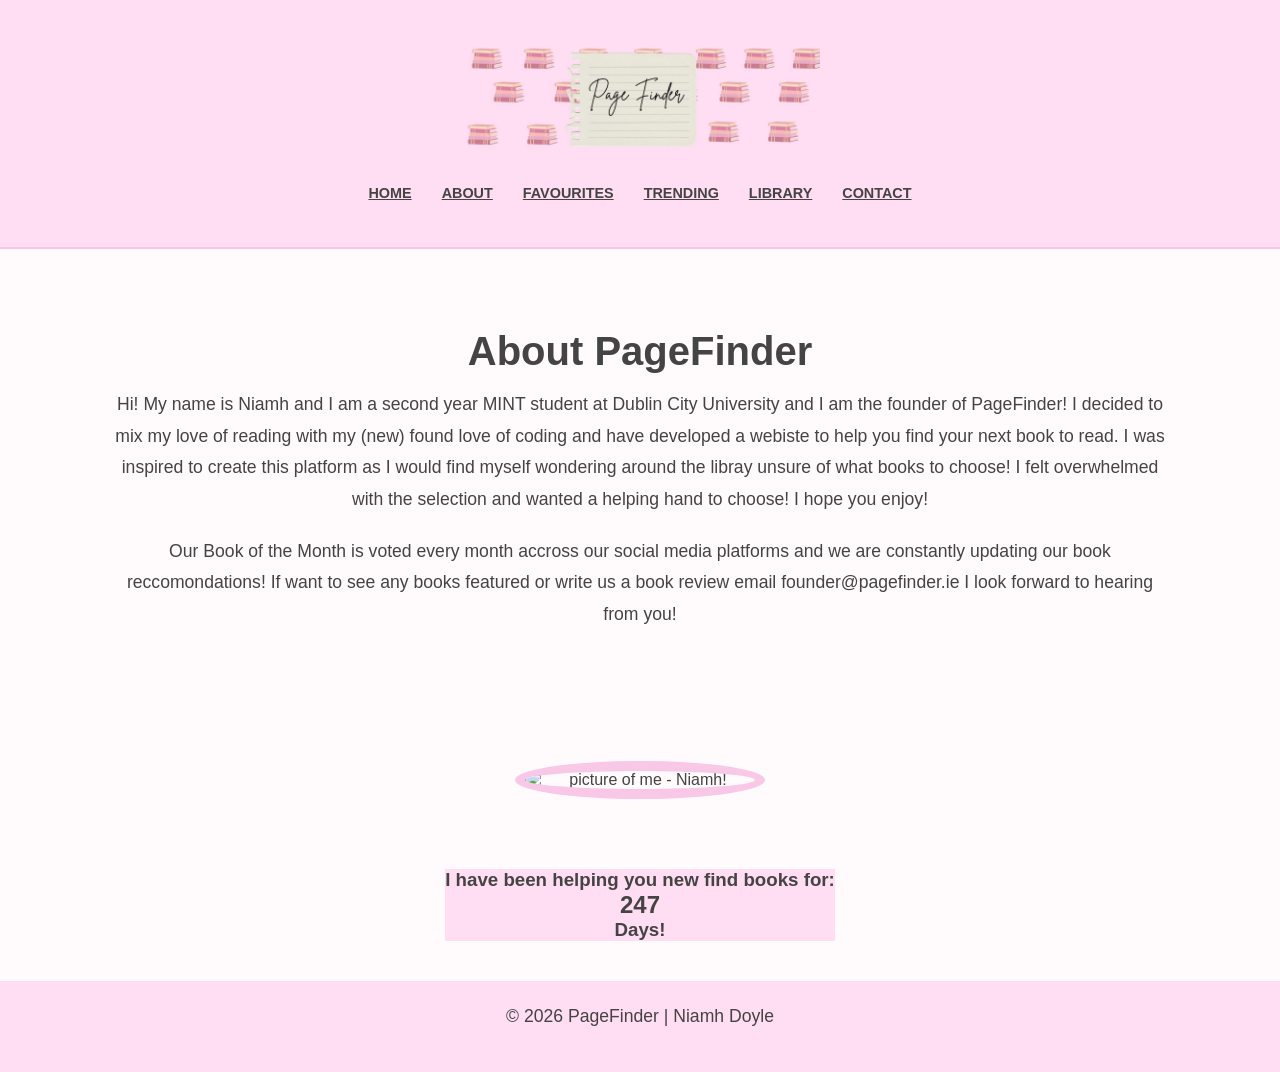
==== about.html @ 62552043 "Add files via upload" ====
<!DOCTYPE html>
<html lang="en">
<head>
    <meta charset="UTF-8">
     <meta name="viewport" content="width=device-width, initial-scale=1.0">
    <meta name="description" content="Learn all about our founder Niamh">
    <meta name="keywords" content="Books, founder, reading, DCU, Ireland">
    <title>About Us</title>

    <link rel="stylesheet" href="style.css">

</head>
<body>
    <header><div class="container nav-container"><div class="headerlogo"><img src="headerlogo.jpg"></div><nav><ul class="nav-links"><li><a href="index.html">Home</a></li><li><a href="about.html">About</a></li><li><a href="favourites.html">Favourites</a></li><li><a href="trending.html">Trending</a></li><li><a href="local-library.html">Library</a></li><li><a href="contact.html">Contact</a></li></ul></nav></div></header>
    <main>
        <section class="hero">
            <div class="container">
                <h2>About PageFinder</h2>
                <p>Hi! My name is Niamh and I am a second year MINT student at Dublin City University and I am the founder of PageFinder! I decided to mix my love of reading with my (new) found love of coding and 
                have developed a webiste to help you find your next book to read. I was inspired to create this platform as I would find myself wondering 
                around the libray unsure of what books to choose! I felt overwhelmed with the selection and wanted a helping hand to choose!
                I hope you enjoy!
        <p>
                Our Book of the Month is voted every month accross our social media platforms and we are constantly updating our book reccomondations!
                If want to see any books featured or write us a book review email founder@pagefinder.ie I look forward to hearing from you!
        </p>
        </section>
    </main>
  <img src="IMG_1520 2.PNG" alt="picture of me - Niamh!" class="founder-img">

  <section class="statsBox">
    <div id="statsBox">
        <h3>I have been helping you new find books for:</h3>
        <h2 id="daysCounter">0</h2>
        <h3>Days!</h3>
    </div>
</section>
<script>
var launchDate = new Date(2026, 3, 3); 

function calculateDays() {
    var today = new Date();
    var difference = today - launchDate;
    var days = Math.floor(difference / (1000 * 60 * 60 * 24));
    var display = document.getElementById("daysCounter");
    if (display) {
        display.innerHTML = days;
    }
}

window.addEventListener('load', calculateDays);
</script>

    <footer><p>© 2026 PageFinder | Niamh Doyle </p></footer>
</body>
</html>
---- style.css ----
/* Global Reset - all the same */
* {
    box-sizing: border-box; 
    margin: 0;
    padding: 0;
}

/* footer */
html, body {
    height: 100%;
}

body {
    font-family: Arial, sans-serif;
    display: flex;
    flex-direction: column;
    background-color: #fffafc; 
    color: #444;
    text-align: center; 
}

/* Footer pushed down */
main {
    flex: 1; 
}

.container {
    width: 90%;
    max-width: 1100px;
    margin: 0 auto; 
    padding: 20px;
}

/* --- Header and Nav bar */
header {
    background-color: #ffddf2; 
    padding: 20px 0;
    border-bottom: 2px solid #f8c8e6;
    width: 100%;
}

.headerlogo img {
    height: 120px;
    width: auto;
    margin-bottom: 5px;
}

.nav-container {
    display: flex;
    flex-direction: column;
    align-items: center;
    gap: 10px;
}

.nav-links {
    list-style: none;
    display: flex;
    padding: 0;
    flex-wrap: wrap;
    justify-content: center;
}

.nav-links li {
    margin: 5px 15px;
}

.nav-links li a {
    color: #444;
    font-weight: bold;
    font-size: 0.9rem;
    text-transform: uppercase;
}

/* Main Hero */
.hero {
    padding: 60px 20px;
}

.hero h2 {
    color: #444; 
    font-size: 2.5rem;
    margin-bottom: 15px;
}

p {
    line-height: 1.8;
    margin-bottom: 20px;
    color: #444;
    font-size: 1.1rem;
}
.book-grid {
    display: flex;
    flex-wrap: wrap;
    justify-content: center;
    gap: 15px;
    padding: 15px 0;
}

.book-card {
    background: white;
    border: 2px solid #ffddf2;
    padding: 20px;
    border-radius: 10px;
    width: 200px;
    text-align: center;
}

.tag {
    display: inline-block;
    background: #ffddf2;
    font-size: 0.6rem;
    padding: 4px 10px;
    border-radius: 10px;
    margin-top: 10px;
}


/* Forms and interactive */
input[type="text"], textarea, select {
    width: 100%;
    max-width: 600px;
    padding: 12px;
    border: 2px solid #ffddf2;
    border-radius: 15px;
    margin: 10px auto;
    display: block;
}

button, .filter-btn, input[type="submit"] {
    background: white;
    border: 2px solid #ffddf2;
    padding: 10px 20px;
    margin: 5px;
    border-radius: 20px;
    cursor: pointer;
    font-weight: bold;
    color: #444;
}

button:hover, .filter-btn:hover, input[type="submit"]:hover {
    background: #ffddf2;
}

/*  Pink boxes and podcast */
.goal-tracker, .podcast-section, .podcast-box, .kiosk-status-card {
    background-color: #ffddf2;
    padding: 30px;
    border-radius: 20px;
    margin: 30px auto;
    max-width: 600px;
    border: 2px solid #f8c8e6;
}

.map-container {
    margin: 30px auto;
    max-width: 800px;
    border: 5px solid #ffddf2;
    border-radius: 20px;
    overflow: hidden;
}

/* About page*/
.founder-img {
    display: block;
    width: 250px;           
    height: auto;          
    border-radius: 100%; 
    border: 10px solid #f8c8e6; 
    margin: 30px auto;    
}

.statsBox {
background-color: #ffddf2;
text-align: center;
margin: 40px auto;
}

/* Favourites Page */
.bullet-list {
    display: flex;
    flex-direction: column;
    align-items: center; 
    padding: 0;
    margin: 30x auto 70px auto; 
}

.bullet-list li {
    background-color: white; 
    border: 2px solid #ffddf2; 
    border-radius: 20px;      
    padding: 15px 30px;      
    margin-bottom: 20px;     
    width: 100%;
    max-width: 400px;        
    
}

.bullet-list li:hover {
    background-color: #ffddf2;
}

.bullet-list li a {
    color: #444;
    font-weight: bold;
}

/* Footer */
footer {
    background: #ffddf2;
    text-align: center;
    padding: 20px 0;
}

@media (max-width: 600px) {
    .hero h2 {
        font-size: 1.8rem;
    }
    .nav-links li {
        margin: 5px 10px;
    }
}
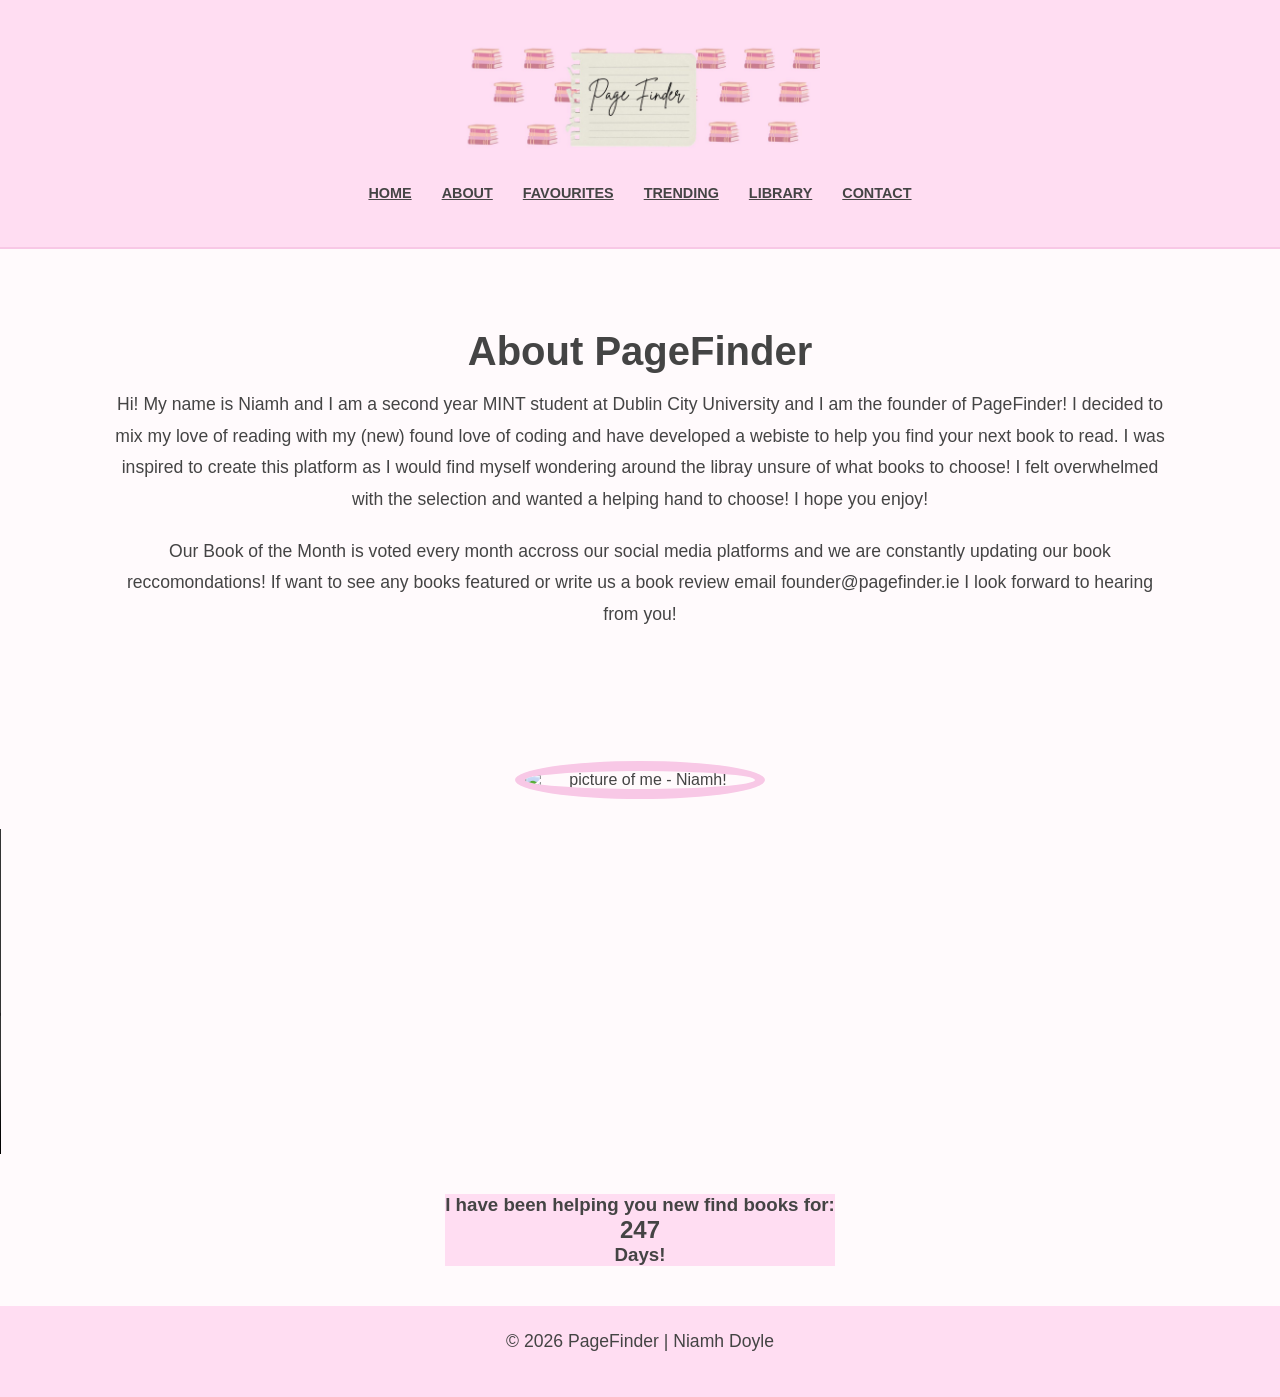
==== commit 5e0be1fe: "Update about.html" ====
--- a/about.html
+++ b/about.html
@@ -28,6 +28,11 @@
     </main>
   <img src="IMG_1520 2.PNG" alt="picture of me - Niamh!" class="founder-img">
 
+    <div style="display:flex; justify-content:center;"></div>
+  <video width="650" height="350" controls>
+  <source src="howtousebookfinder.mov" type="video/mp4">
+</video>
+
   <section class="statsBox">
     <div id="statsBox">
         <h3>I have been helping you new find books for:</h3>
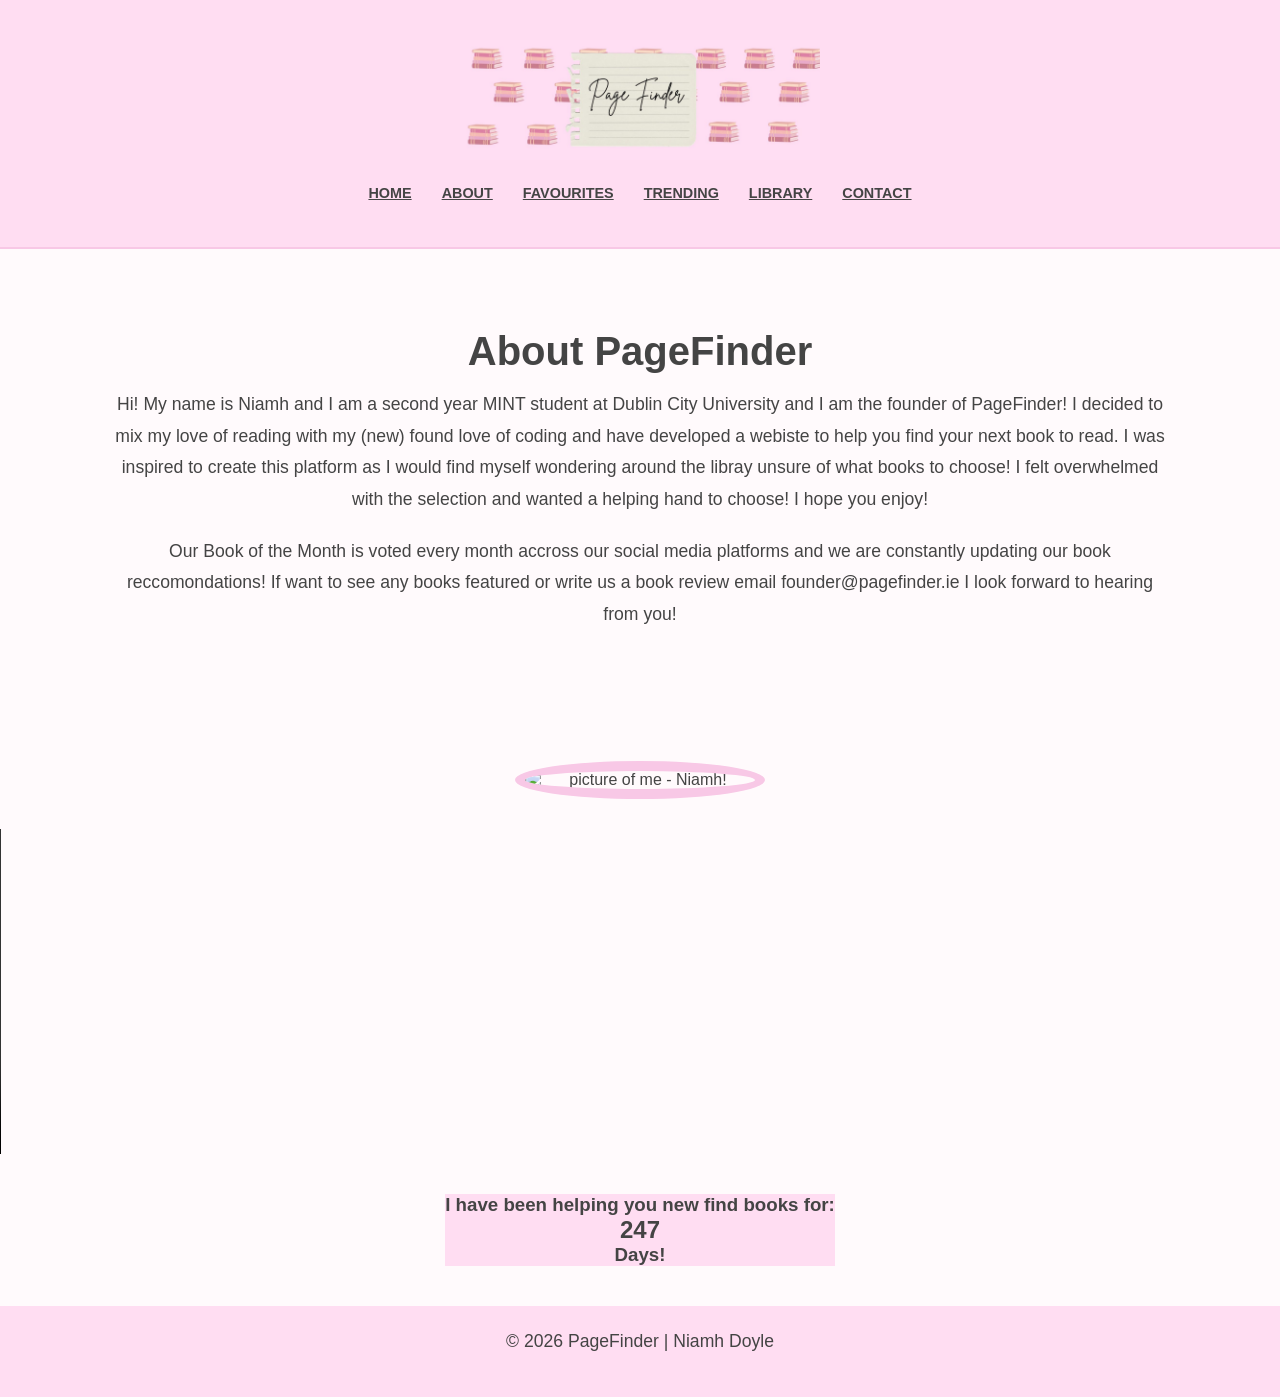
==== commit 1703ce5d: "Update about.html" ====
--- a/about.html
+++ b/about.html
@@ -30,7 +30,7 @@
 
     <div style="display:flex; justify-content:center;"></div>
   <video width="650" height="350" controls>
-  <source src="howtousebookfinder.mov" type="video/mp4">
+  <source src="howtousebookfinder.MOV" type="video/mp4">
 </video>
 
   <section class="statsBox">
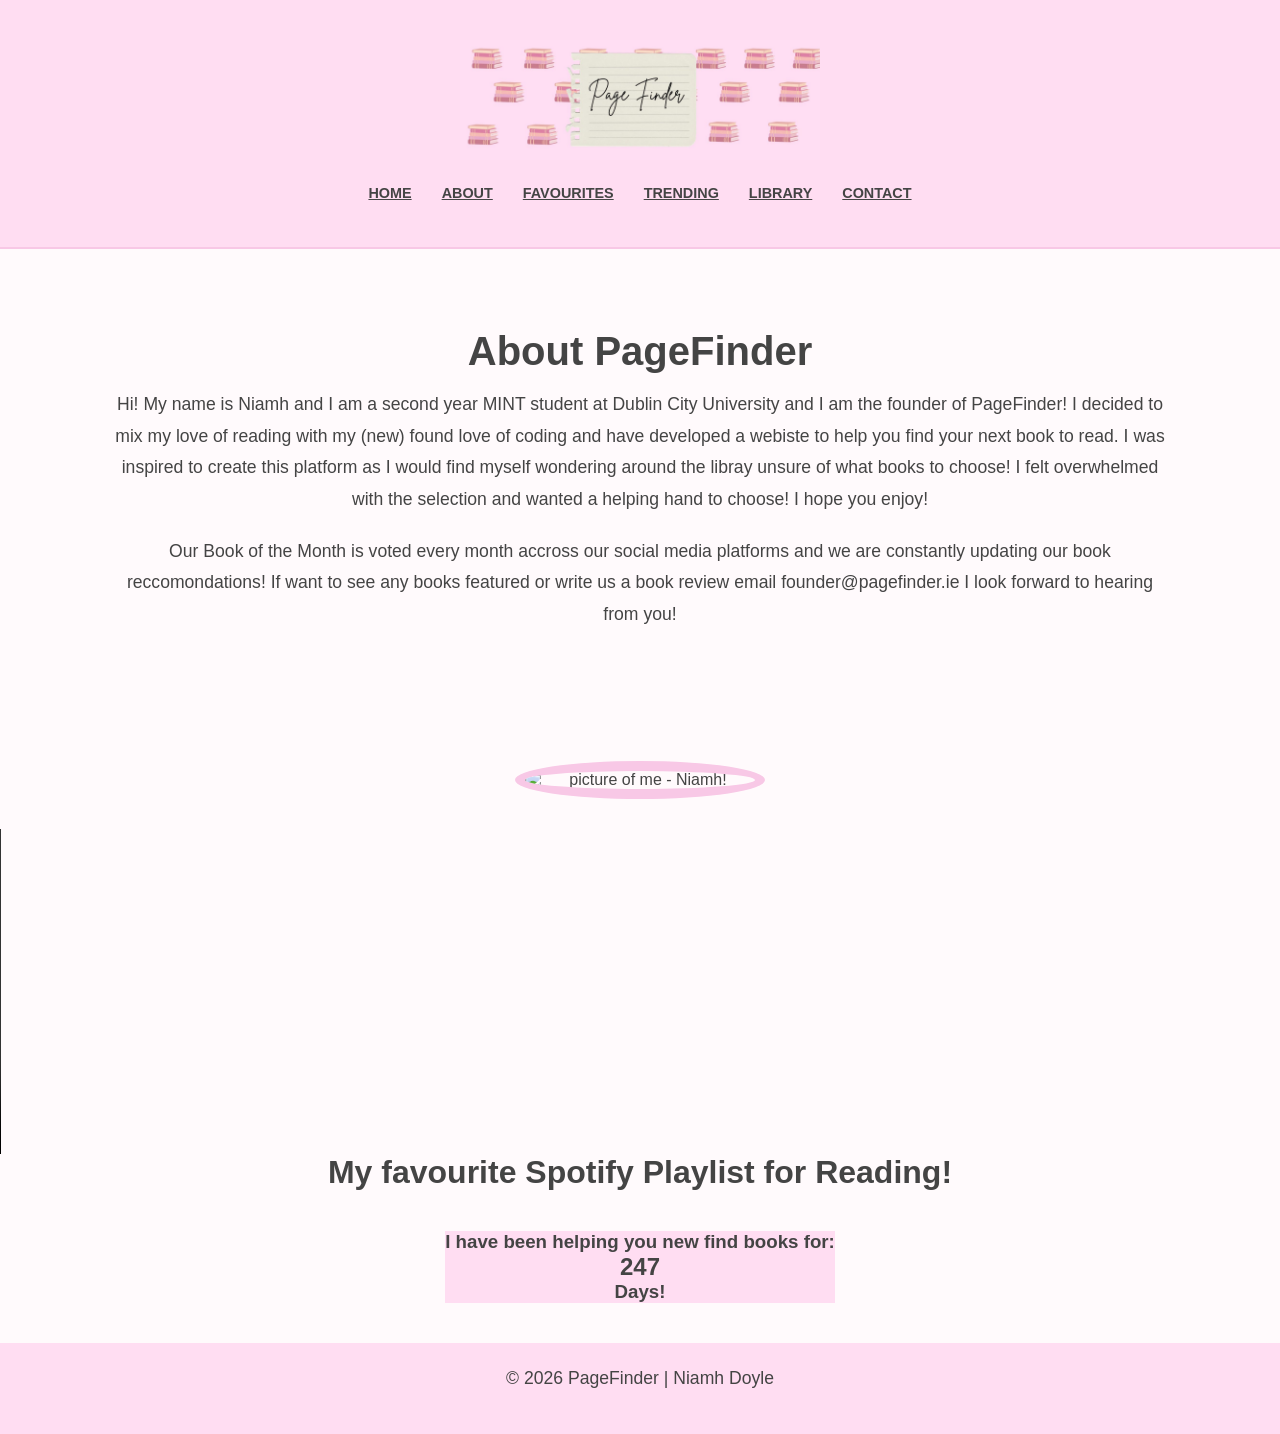
==== commit 3873edb9: "Update about.html" ====
--- a/about.html
+++ b/about.html
@@ -33,6 +33,8 @@
   <source src="howtousebookfinder.MOV" type="video/mp4">
 </video>
 
+<H1>My favourite Spotify Playlist for Reading!</H1>
+
   <section class="statsBox">
     <div id="statsBox">
         <h3>I have been helping you new find books for:</h3>
